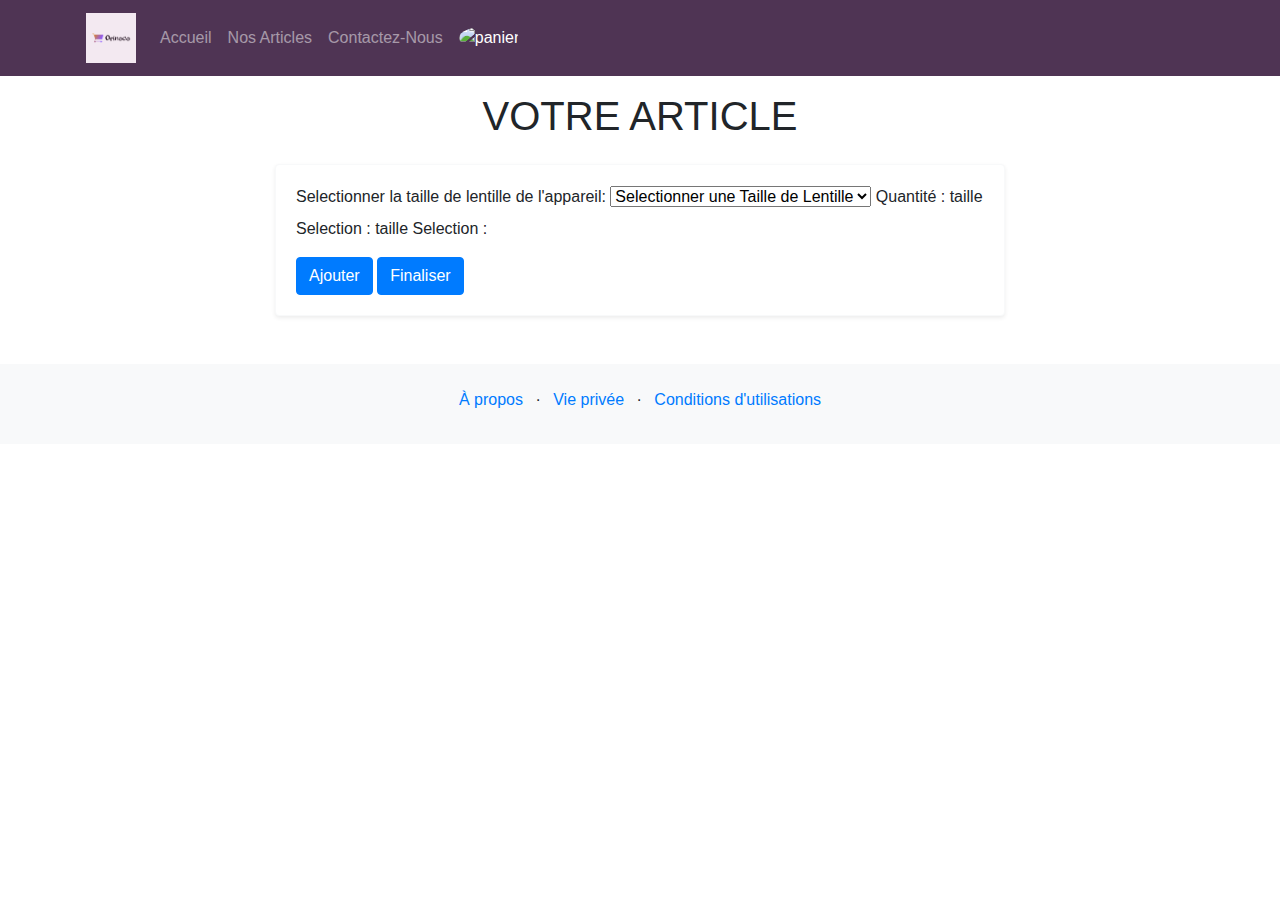
==== Orinoco/article.html @ 5f9dcb12 "2ème Commit des fichiers" ====
<!DOCTYPE html>
<html lang="fr">
  <head>
    <!-- Required meta tags -->
    <meta charset="utf-8" />
    <meta
      name="viewport"
      content="width=device-width, initial-scale=1, shrink-to-fit=no"
    />

    <link
      rel="stylesheet"
      href="https://stackpath.bootstrapcdn.com/bootstrap/4.4.1/css/bootstrap.min.css"
      integrity="sha384-Vkoo8x4CGsO3+Hhxv8T/Q5PaXtkKtu6ug5TOeNV6gBiFeWPGFN9MuhOf23Q9Ifjh"
      crossorigin="anonymous"
    />
    <link rel="stylesheet" href="style2.css" />
    <title>ORINOCO</title>
  </head>

  <body>
    <div class="entete">
      <div class="container">
        <div class="row">
          <nav class="col navbar navbar-expand-lg navbar-dark">
            <a class="navbar-brand" href="index.html">
              <img
                src="images/logo.png"
                width="50"
                height="50"
                alt="Info Logo"
              />
            </a>
            <button
              class="navbar-toggler"
              type="button"
              data-toggle="collapse"
              data-target="#navbarContent"
              aria-controls="navbarSupportedContent"
              aria-expanded="false"
              aria-label="Toggle navigation"
            >
              <span class="navbar-toggler-icon"></span>
            </button>
            <div id="navbarContent" class="collapse navbar-collapse">
              <ul class="navbar-nav">
                <li class="nav-item">
                  <a class="nav-link" href="index.html">Accueil</a>
                </li>
                <li class="nav-item ">
                  <a class="nav-link" href="articles.html">Nos Articles</a>
                </li>
                <li class="nav-item">
                  <a class="nav-link" href="mailto:contact@orinoco.com"
                    >Contactez-Nous</a
                  >
                </li>
                <li class="nav-item active">
                    <a class="nav-link" href="finaliser.html">
                        <div class="panier">
                        <img src="Images/panier1.png" alt="panier" />
                        <span id="nbArticle"></span>
                      </div></a>
                </li>
              </ul>
            </div>
          </nav>
        </div>
      </div>
    </div>
    <div class="container">


      <div id="alertInactive">
        <div class="row">
          <div class="col">
            <div
              class="alert alert-info alert-dismissible fade show mt-3"
              role="alert"
            >
              <h5 class="alert-heading">panier Vide</h5>
              <p>
                Veuillez ajouter un article S'il vous plait !
              </p>
              <button
                type="button"
                class="close"
                data-dismiss="alert"
                aria-label="Close"
              >
                <span aria-hidden="true">&times;</span>
              </button>
            </div>
          </div>
        </div>
      </div>
      <div class="row my-3">
        <div class="col">
          <h1 style="text-align: center;">VOTRE ARTICLE</h1>
        </div>
      </div>
      <!--<div class="row">
            <div class="col-12 col-lg-4">
                <div class="card mb-4 mb-lg-0 border-light shadow-sm">
                    <img src="images/lessons/css.jpeg" alt="Animations CSS modernes" class="card-img-top">
                    <div class="card-body">
                        <h5 class="card-title">Créez des animations CSS</h5>
                        <p class="card-text">Vous allez plonger dans le monde des animations CSS pour donner vie à vos
                            pages web !</p>
                        <a href="lesson-1.html" class="btn btn-primary stretched-link">Démarrer l'apprentissage</a>
                    </div>
                </div>
            </div>
            <div class="col-12 col-lg-4">
                <div id="blocArticles" class="card mb-4 mb-lg-0 border-light shadow-sm card-title card-text">

                    <a href="lesson-1.html" class="btn btn-primary stretched-link">Démarrer l'apprentissage</a>
                </div>
            </div>
        </div>-->

      <div class="row">
        <div class="col-12 col-lg-8" style="margin: auto;">
          <div  class="card mb-4 mb-lg-0 border-light shadow-sm">
            <div id="imgArticle" class="card-img-top"></div>
              <div class="card-body">
                <label>Selectionner la taille de lentille de l'appareil:
                  <select id="Taille-Lentille" name="Taille-Lentille">
                        <option value="">Selectionner une Taille de Lentille</option>
                        <option value="Taille-1"><!--<span id="selectionTaille" ></span>--></option>
                        <option value="Taille-2"><!--<span id="selectionTaille1" ></span>--></option>
                        <option value="Taille-3">Taille-3</option>
                  </select>
                </label>
                <span > Quantité : <span id="qArticle" ></span></span>
                <span > taille Selection : <span id="selectionTaille" ></span></span>
                <span > taille Selection : <span id="selectionTaille1" ></span></span>
                <h5 id="nomImage" class="card-title"></h5>
                <p class="card-text"></p>
                  <a id="monBoutton" href="#" class="btn btn-primary ">Ajouter</a>
                  <a id="finaliser" href="#" class="btn btn-primary ">Finaliser</a>
                  
              </div>
            </div>
          </div>
        </div>
      </div>
    </div>
    <div class="bg-light mt-5">
      <div class="container">
        <div class="row pt-4 pb-3">
          <div class="col">
            <ul class="list-inline text-center">
              <li class="list-inline-item"><a href="#">À propos</a></li>
              <li class="list-inline-item">&middot;</li>
              <li class="list-inline-item"><a href="#">Vie privée</a></li>
              <li class="list-inline-item">&middot;</li>
              <li class="list-inline-item">
                <a href="#">Conditions d'utilisations</a>
              </li>
            </ul>
          </div>
        </div>
      </div>
    </div>

    <!-- jQuery first, then Popper.js, then Bootstrap JS -->
    <script
      src="https://code.jquery.com/jquery-3.4.1.slim.min.js"
      integrity="sha384-J6qa4849blE2+poT4WnyKhv5vZF5SrPo0iEjwBvKU7imGFAV0wwj1yYfoRSJoZ+n"
      crossorigin="anonymous"
    ></script>
    <script
      src="https://cdn.jsdelivr.net/npm/popper.js@1.16.0/dist/umd/popper.min.js"
      integrity="sha384-Q6E9RHvbIyZFJoft+2mJbHaEWldlvI9IOYy5n3zV9zzTtmI3UksdQRVvoxMfooAo"
      crossorigin="anonymous"
    ></script>
    <script
      src="https://stackpath.bootstrapcdn.com/bootstrap/4.4.1/js/bootstrap.min.js"
      integrity="sha384-wfSDF2E50Y2D1uUdj0O3uMBJnjuUD4Ih7YwaYd1iqfktj0Uod8GCExl3Og8ifwB6"
      crossorigin="anonymous"
    ></script>
    <script type="text/javascript" src="article.js" defer></script>
  </body>
</html>
---- Orinoco/style2.css ----
.panier img {
  width: 2em;
  height: 2em;
  border-radius: 50%;
}

.entete {
  background-color: #4f3454;
}

.listeInput {
  display: -webkit-box;
  display: -ms-flexbox;
  display: flex;
  -webkit-box-orient: vertical;
  -webkit-box-direction: normal;
      -ms-flex-direction: column;
          flex-direction: column;
}

#afficheCommande div p {
  width: 50%;
}

#afficheCommande div {
  display: inline-block;
  width: 100%;
}

#alertInactive {
  display: none;
}

/*#alertActive {
  display: block;
}*/
/*#email {
  &:focus {
    &:invalid {
      background: $cd-danger;
      border: 2px solid $cd-danger;
      color: $cd-txt--invalid;
    }
  }
}*/
/*.form {
  &__group {
    & input {
      border: 2px solid $cd-box;
      border-radius: 100rem;
      color: $cd-txt;
      font-family: "Montserrat", sans-serif;
      font-size: 2.5rem;
      outline: none;
      padding: 0.5rem 1.5rem;
      width: 100%;
      transition: background-color 500ms;
      &:focus {
        border: 2px solid $cd-txt;
      }
      &:not(:focus):invalid {
        background-color: $cd-danger;
        border: 2px solid $cd-danger;
        color: $cd-txt--invalid;
      }
    }
  }
}*/
/*# sourceMappingURL=style2.css.map */
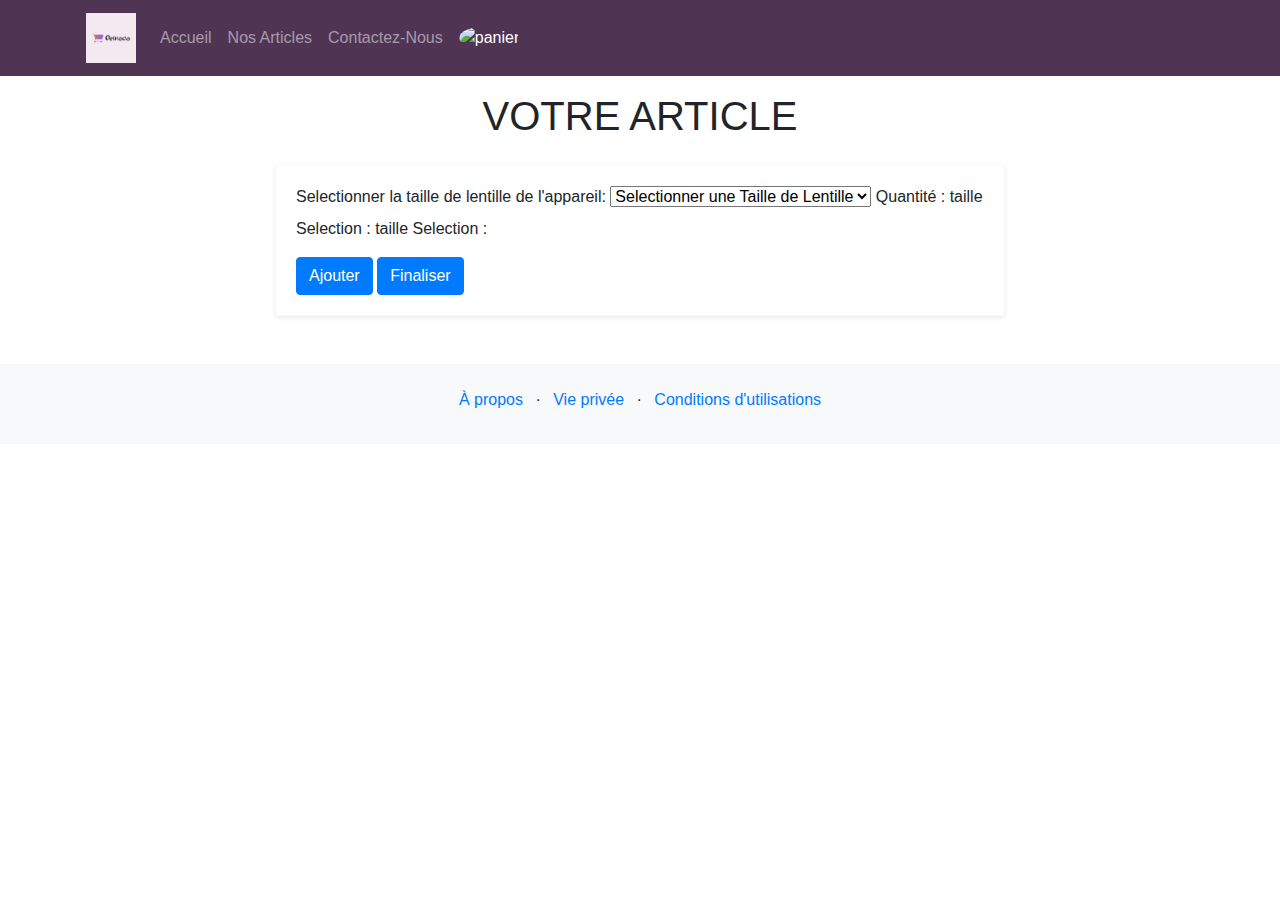
==== commit 19235880: "Correction Bug" ====
--- a/Orinoco/article.html
+++ b/Orinoco/article.html
@@ -7,8 +7,8 @@
       name="viewport"
       content="width=device-width, initial-scale=1, shrink-to-fit=no"
     />
-
-    <link
+    <!--<link rel="stylesheet" href="bootstrap.css" />-->
+     <link
       rel="stylesheet"
       href="https://stackpath.bootstrapcdn.com/bootstrap/4.4.1/css/bootstrap.min.css"
       integrity="sha384-Vkoo8x4CGsO3+Hhxv8T/Q5PaXtkKtu6ug5TOeNV6gBiFeWPGFN9MuhOf23Q9Ifjh"
@@ -137,7 +137,7 @@
                 <span > taille Selection : <span id="selectionTaille1" ></span></span>
                 <h5 id="nomImage" class="card-title"></h5>
                 <p class="card-text"></p>
-                  <a id="monBoutton" href="#" class="btn btn-primary ">Ajouter</a>
+                  <a id="monBoutton"  class=" btn btn-primary ">Ajouter</a>
                   <a id="finaliser" href="#" class="btn btn-primary ">Finaliser</a>
                   
               </div>
--- a/Orinoco/style2.css
+++ b/Orinoco/style2.css
@@ -29,6 +29,17 @@
 
 #alertInactive {
   display: none;
+}
+
+#validerCommandes {
+  font-size: 2em;
+  width: 8em;
+  color: red;
+  background-color: aquamarine;
+}
+
+#monBoutton {
+  color: white;
 }
 
 /*#alertActive {
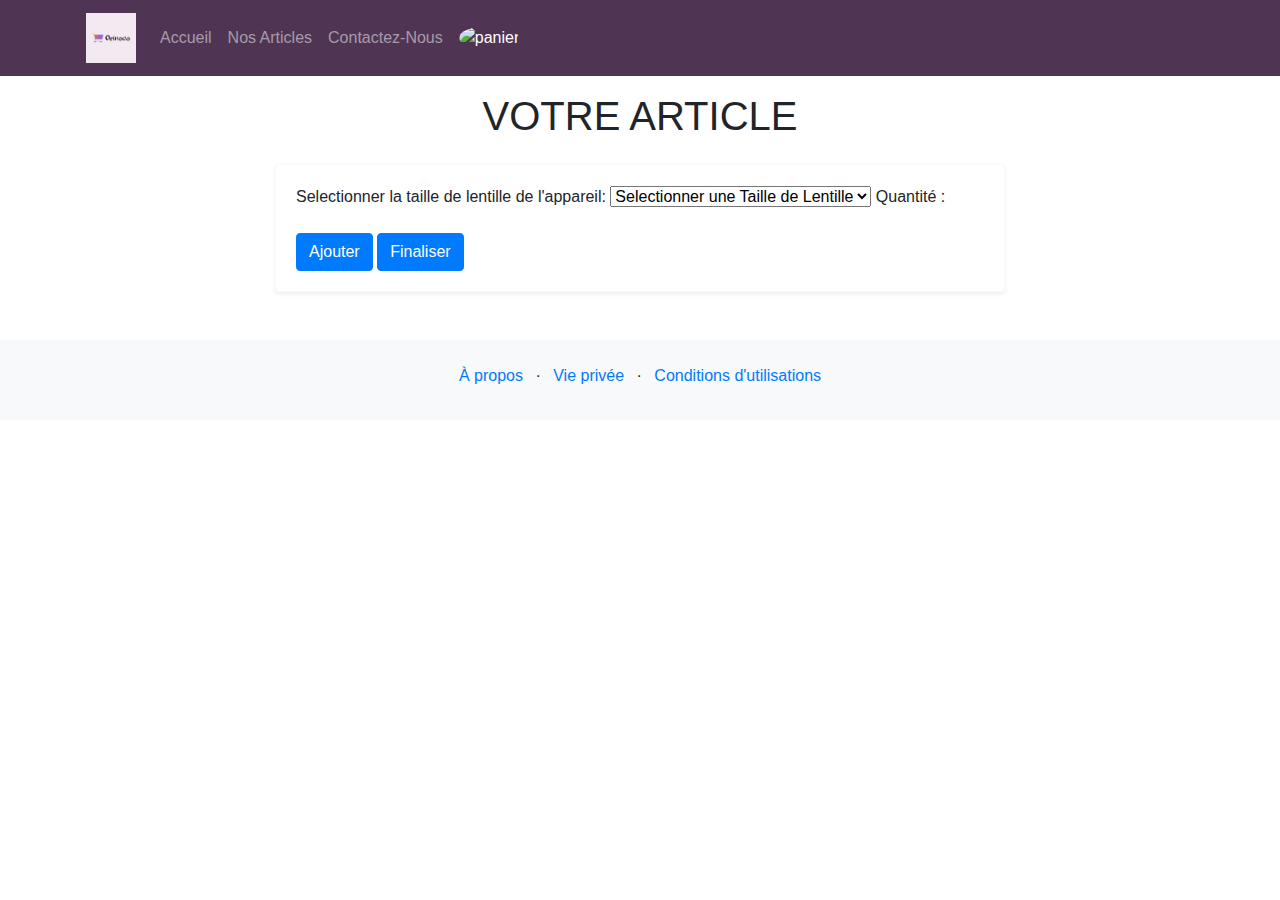
==== commit 6d71e22f: "Amelioration" ====
--- a/Orinoco/article.html
+++ b/Orinoco/article.html
@@ -127,14 +127,16 @@
                 <label>Selectionner la taille de lentille de l'appareil:
                   <select id="Taille-Lentille" name="Taille-Lentille">
                         <option value="">Selectionner une Taille de Lentille</option>
-                        <option value="Taille-1"><!--<span id="selectionTaille" ></span>--></option>
-                        <option value="Taille-2"><!--<span id="selectionTaille1" ></span>--></option>
-                        <option value="Taille-3">Taille-3</option>
+                        //<option id="optionTaille" value="Taille-3"></option>
+                        
+                        <!--<option id="optionTaille" value="Taille-1"><span id="selectionTaille" ></span></option>-->
+                        <!--<<option value="Taille-2">span id="selectionTaille1" ></span></option>-->
+                        <!--<option value="Taille-3">Taille-3</option>-->
                   </select>
                 </label>
                 <span > Quantité : <span id="qArticle" ></span></span>
-                <span > taille Selection : <span id="selectionTaille" ></span></span>
-                <span > taille Selection : <span id="selectionTaille1" ></span></span>
+                <!--<span > taille Selection : <span id="selectionTaille" ></span></span>-->
+                <!--<span > taille Selection : <span id="selectionTaille1" ></span></span>-->
                 <h5 id="nomImage" class="card-title"></h5>
                 <p class="card-text"></p>
                   <a id="monBoutton"  class=" btn btn-primary ">Ajouter</a>
--- a/Orinoco/style2.css
+++ b/Orinoco/style2.css
@@ -42,6 +42,11 @@
   color: white;
 }
 
+#welcomDiv {
+  background-color: #f3e9f1;
+  color: #4f3454;
+}
+
 /*#alertActive {
   display: block;
 }*/
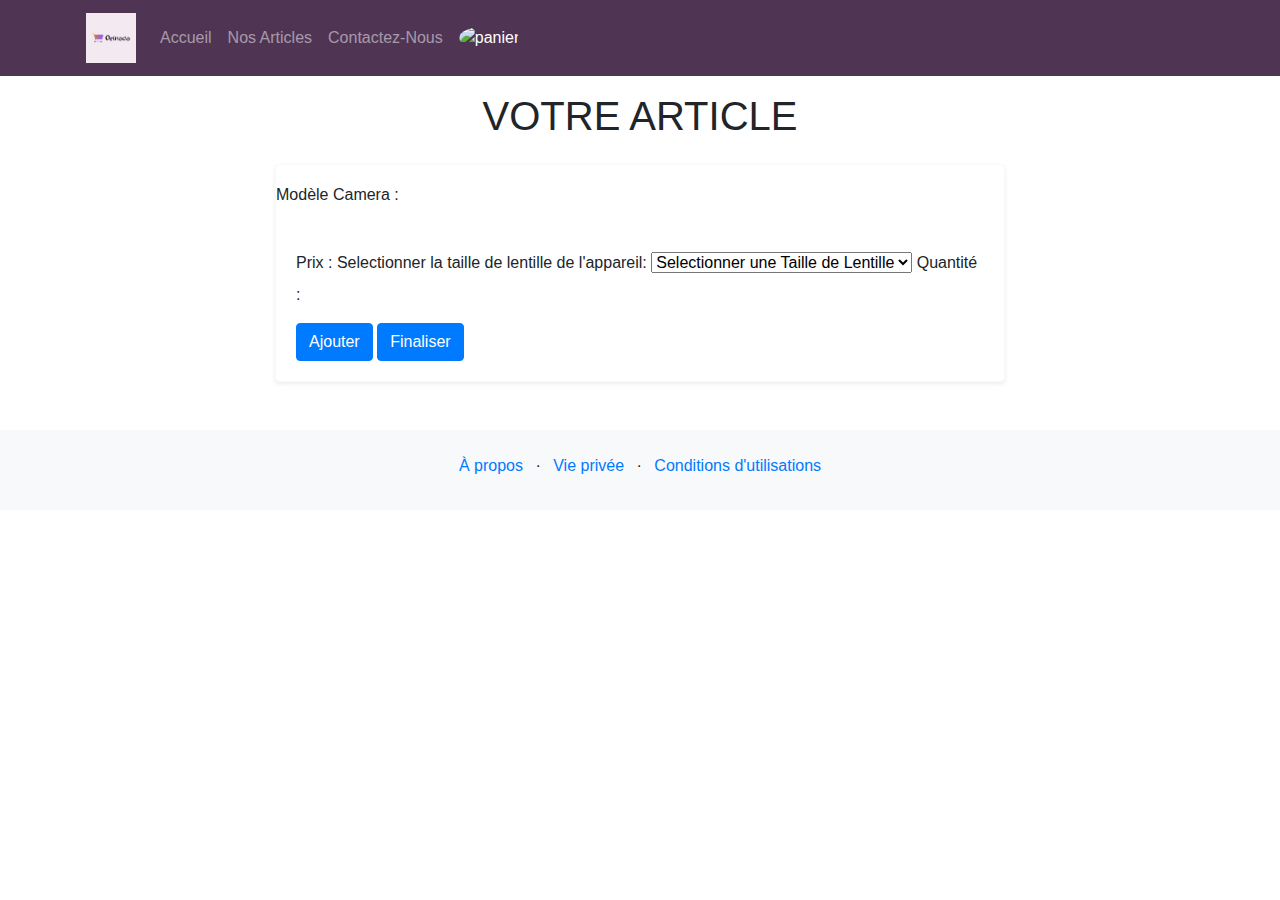
==== commit 6805b115: "Autres Ameliorations" ====
--- a/Orinoco/article.html
+++ b/Orinoco/article.html
@@ -122,12 +122,14 @@
       <div class="row">
         <div class="col-12 col-lg-8" style="margin: auto;">
           <div  class="card mb-4 mb-lg-0 border-light shadow-sm">
+            <div > Modèle Camera : <span style="font-size: 2em;" id="NomArticle" ></span></div>
             <div id="imgArticle" class="card-img-top"></div>
               <div class="card-body">
+                <span > Prix : <span style="font-size: 2em;" id="prixArticle" ></span></span>
                 <label>Selectionner la taille de lentille de l'appareil:
-                  <select id="Taille-Lentille" name="Taille-Lentille">
-                        <option value="">Selectionner une Taille de Lentille</option>
-                        //<option id="optionTaille" value="Taille-3"></option>
+                  <select id="optionTaille" name="Taille-Lentille">
+                        <option value="Taille-Lentille">Selectionner une Taille de Lentille</option>
+                        
                         
                         <!--<option id="optionTaille" value="Taille-1"><span id="selectionTaille" ></span></option>-->
                         <!--<<option value="Taille-2">span id="selectionTaille1" ></span></option>-->
@@ -135,6 +137,7 @@
                   </select>
                 </label>
                 <span > Quantité : <span id="qArticle" ></span></span>
+                
                 <!--<span > taille Selection : <span id="selectionTaille" ></span></span>-->
                 <!--<span > taille Selection : <span id="selectionTaille1" ></span></span>-->
                 <h5 id="nomImage" class="card-title"></h5>
